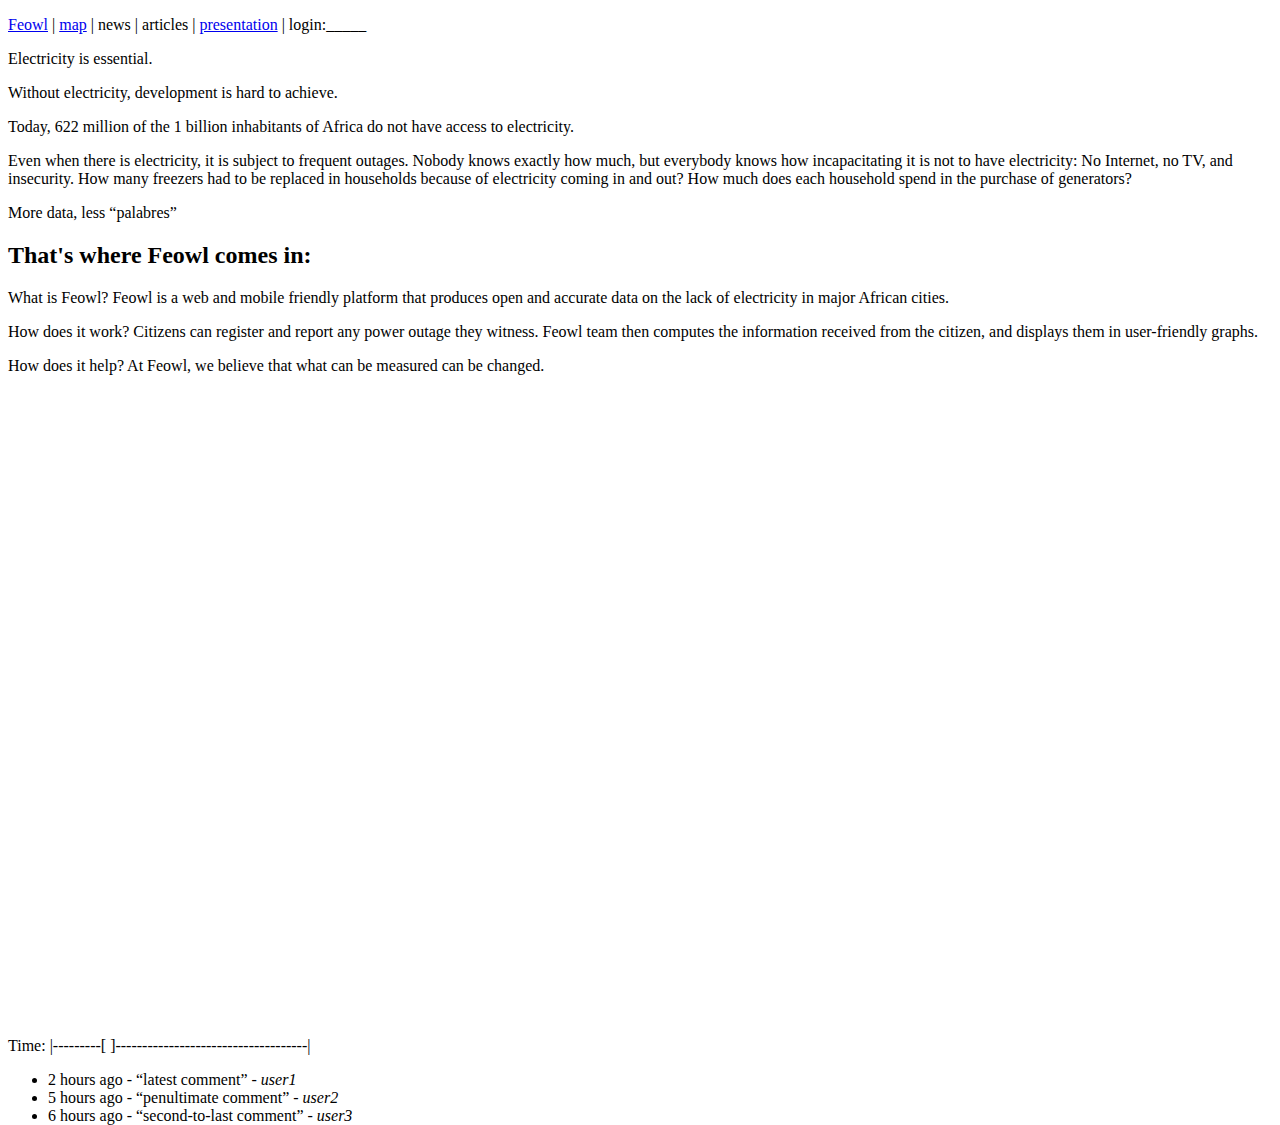
==== main.html @ c7781f20 "First sketch of the main page with a short presentation." ====
<!DOCTYPE html>
<html>
 <head>
  <title>Feowl - Map</title>
  <meta name="viewport" content="width=device-width, initial-scale=1.0">
  <link rel="stylesheet" href="http://cdn.leafletjs.com/leaflet-0.7.3/leaflet.css" />
  <link rel="stylesheet" href="style.css" />
  <link rel="stylesheet" href="http://leaflet.github.io/Leaflet.markercluster/dist/MarkerCluster.css" />
  <link rel="stylesheet" href="http://leaflet.github.io/Leaflet.markercluster/dist/MarkerCluster.Default.css" />
  <script src="http://cdn.leafletjs.com/leaflet-0.7.3/leaflet.js"></script>
  <script src="http://leaflet.github.io/Leaflet.markercluster/dist/leaflet.markercluster-src.js"></script>
  <script src="powercuts.js"></script>
 </head>
 <body onload="setup()">
  <!-- MENU SECTION -->
  <div id="menu">
   <p><a href="main.html">Feowl</a> | <a href="main.html#map">map</a> | news | articles | <a href="presentation.html">presentation</a> | login:_____</p>
  </div>
  <a name="about"></a>
  <div id="about">
    <p class="standout">Electricity is essential.</p>
    <p>Without electricity, development is hard to achieve.</p>
    <p>Today, 622 million of the 1 billion inhabitants of Africa do not have
    access to electricity.</p>
    <p>Even when there is electricity, it is subject to frequent outages. Nobody
    knows exactly how much, but everybody knows how incapacitating it is not to
    have electricity: No Internet, no TV, and insecurity. How many freezers had
    to be replaced in households because of electricity coming in and out? How
    much does each household spend in the purchase of generators?</p>
    <p class="standout">More data, less “palabres”</p>
    <h2>That's where Feowl comes in:</h2>
    <p><span class="standout">What is Feowl?</span> Feowl is a web and mobile
    friendly platform that produces open and accurate data on the lack of
    electricity in major African cities.</p>
    <p><span class="standout">How does it work?</span> Citizens can register
    and report any power outage they witness. Feowl team then computes the
    information received from the citizen, and displays them in user-friendly
    graphs.</p>
    <p><span class="standout">How does it help?</span> At Feowl, we believe
    that what can be measured can be changed.</p>
  </div>
  <!-- MAP SECTION -->
  <a name="map"></a>
  <div id="map"></div>
  <div id="time-selector">
   <p>Time: |---------[       ]------------------------------------|</p>
  <div>
  <!-- WALL SECTION -->
  <div id="wall">
   <ul>
    <li>2 hours ago - &ldquo;latest comment&rdquo; - <i>user1</i></li>
    <li>5 hours ago - &ldquo;penultimate comment&rdquo; - <i>user2</i></li>
    <li>6 hours ago - &ldquo;second-to-last comment&rdquo; - <i>user3</i></li>
   </ul>
  </div>
 </body>
</html>
<script>
function strOfTimeStamp(ts) {
  var date = new Date(ts * 1000);
  return date.toLocaleString();
}

function popupOfPowerCut(pc) {
  str = strOfTimeStamp(pc[2]) + ' &rarr; ' + strOfTimeStamp(pc[3]);
  if (pc[4].length > 0) {
    str += '<br/>Comment: '+pc[4];
  }
  return str;
}

function setup() {
  var map = L.map('map');
  var osm = new L.TileLayer(
    'http://{s}.tile.openstreetmap.org/{z}/{x}/{y}.png',
    {
      attribution: 'Map data &copy; <a href="http://openstreetmap.org">OpenStreetMap</a> contributors'
    }
  );
  map.setView([4.044, 9.732], 14);
  map.addLayer(osm);
  var markers = L.markerClusterGroup();
  powercuts = getPowerCuts();
  for (var i = 0; i < powercuts.length; i++) {
    var pc = powercuts[i];
    var title = pc[4];
    var marker = L.marker(new L.LatLng(pc[0], pc[1]), { title: pc[4] });
    marker.bindPopup(popupOfPowerCut(pc));
    markers.addLayer(marker);
  }
  map.addLayer(markers);
}
</script>
---- style.css ----
html, body {
  height: 100%;
}

#map {
  height: 70%;
  width: 100%;
  border: red;
}
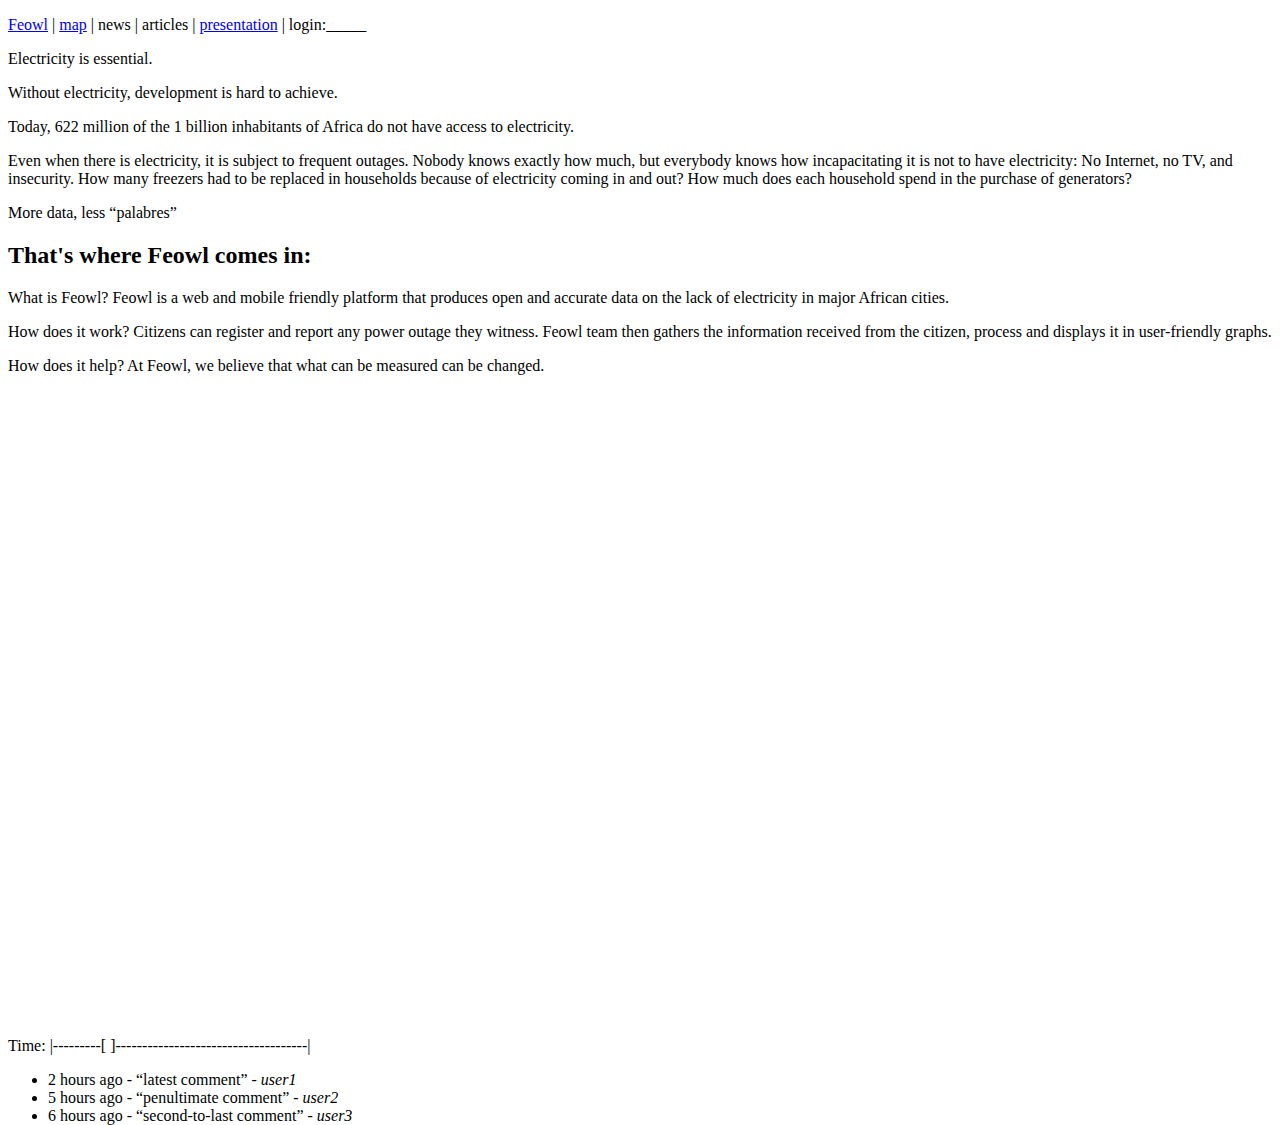
==== commit bae45efe: "Rework texts" ====
--- a/main.html
+++ b/main.html
@@ -33,8 +33,8 @@
     friendly platform that produces open and accurate data on the lack of
     electricity in major African cities.</p>
     <p><span class="standout">How does it work?</span> Citizens can register
-    and report any power outage they witness. Feowl team then computes the
-    information received from the citizen, and displays them in user-friendly
+    and report any power outage they witness. Feowl team then gathers the
+    information received from the citizen, process and displays it in user-friendly
     graphs.</p>
     <p><span class="standout">How does it help?</span> At Feowl, we believe
     that what can be measured can be changed.</p>
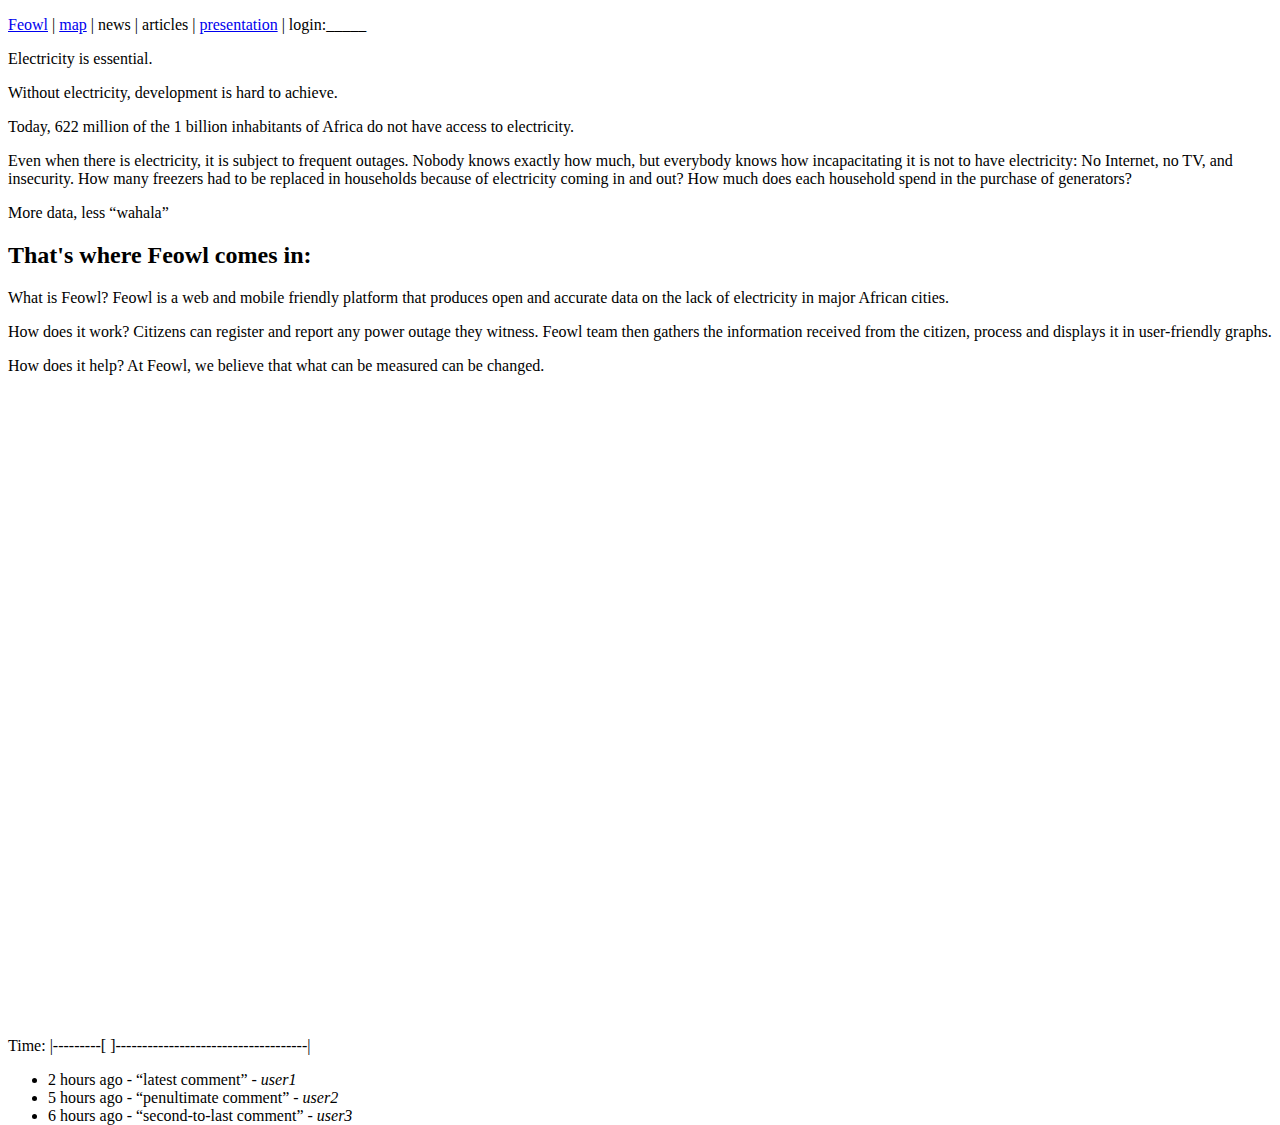
==== commit 3be9f6e2: "Last minute update of the text to reflect last comments on the doc." ====
--- a/main.html
+++ b/main.html
@@ -27,7 +27,7 @@
     have electricity: No Internet, no TV, and insecurity. How many freezers had
     to be replaced in households because of electricity coming in and out? How
     much does each household spend in the purchase of generators?</p>
-    <p class="standout">More data, less “palabres”</p>
+    <p class="standout">More data, less “wahala”</p>
     <h2>That's where Feowl comes in:</h2>
     <p><span class="standout">What is Feowl?</span> Feowl is a web and mobile
     friendly platform that produces open and accurate data on the lack of
